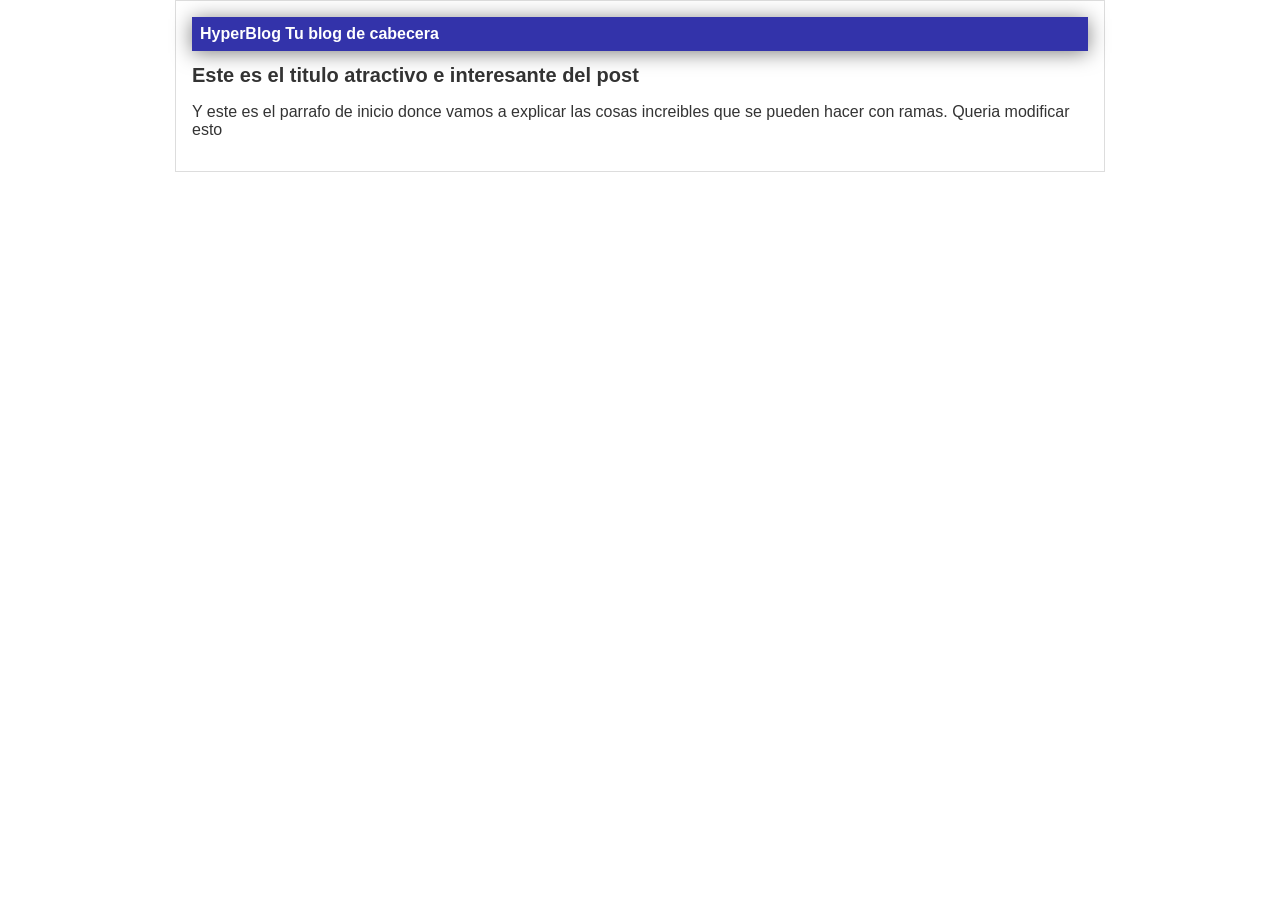
==== blog.html @ a5062cdc "cambie la estructura de los archivos[C" ====
<html>
    <head>
        <title>
            Bienvenido al curso de git
        </title>
        <link rel="stylesheet" href="css/estilos.css"/>
    </head>
    <body>
        <div class="container">
            <div class="cabecera">
                HyperBlog
                <span class="tagline">
                    Tu blog de cabecera
                </span>
            </div>
            <div class="post">
                <h1>Este es el titulo atractivo e interesante del post</h1>
                <p>Y este es el parrafo de inicio donce vamos a explicar las 
                    cosas increibles que se pueden hacer con ramas.
                    
                    Queria modificar esto
                </p>
            </div>
        </div>
    </body>
</html>
---- css/estilos.css ----
body { 
    color: #333;
    text-align: left;
    font-family: 'Gill Sans', 'Gill Sans MT', Calibri, 'Trebuchet MS', sans-serif;
    margin: 0px;
    padding: 0px;
}

.cabecera {
    background: #33A;
    box-shadow: 0px 2px 20px 0px rgba(0,0,0,0.5);
    color: white;
    font-weight: bold;
    margin: 0px;
    padding: 0.5em;
}
.cabecera #tagline {
    padding: 0 0 0 1em;
    font-weight: normal;
    font-size: 0.8em;
}

.container {
    width: 70%;
    padding: 1em;
    text-align: left;
    border: 1px solid #DDD;
    margin: 0 auto;
}
.container h1 {
    font-size: 20px;
}
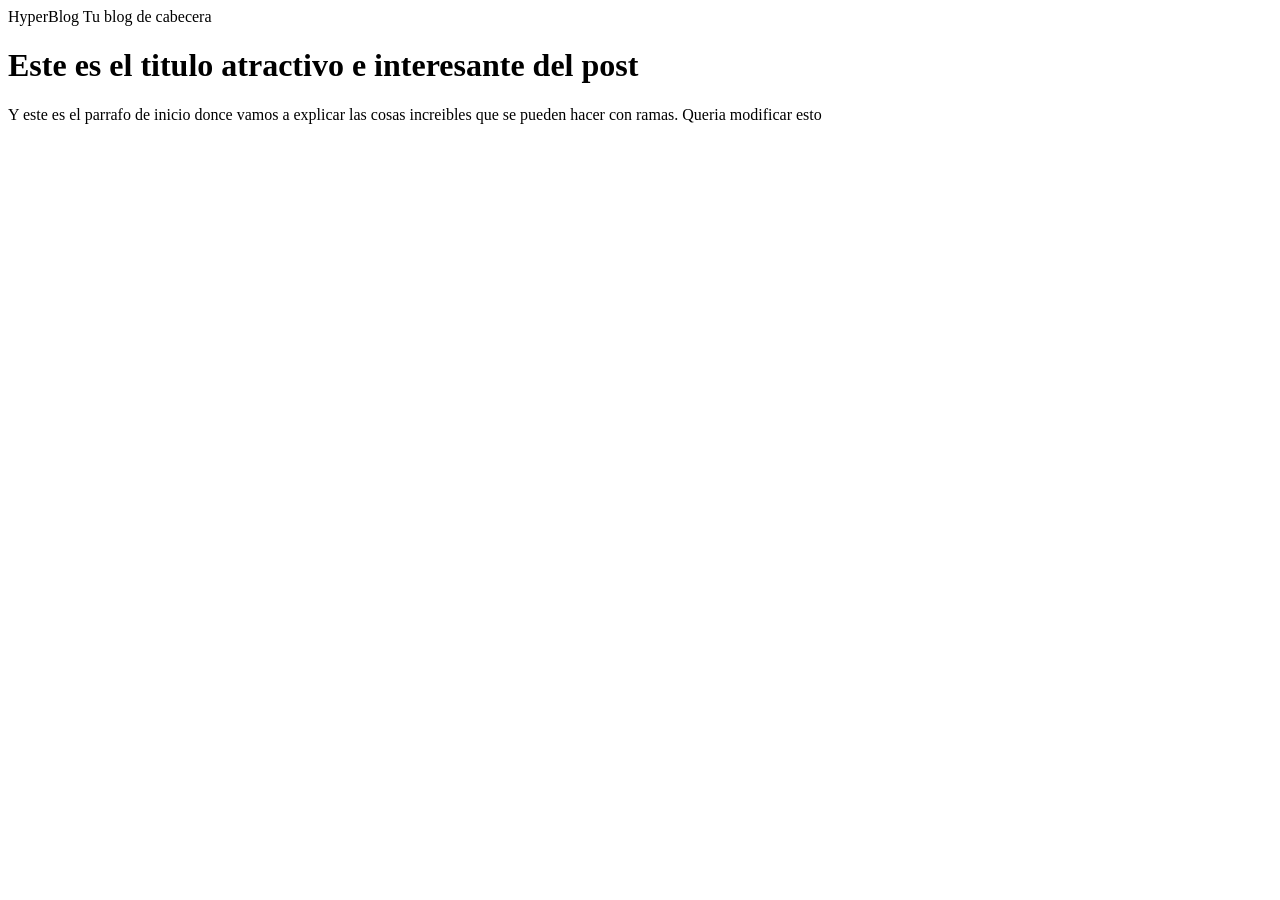
==== commit 0daa6a16: "desde github" ====
--- a/blog.html
+++ b/blog.html
@@ -1,7 +1,7 @@
 <html>
     <head>
         <title>
-            Bienvenido al curso de git
+            Bienvenido al curso de git 2.0 3000
         </title>
         <link rel="stylesheet" href="css/estilos.css"/>
     </head>
